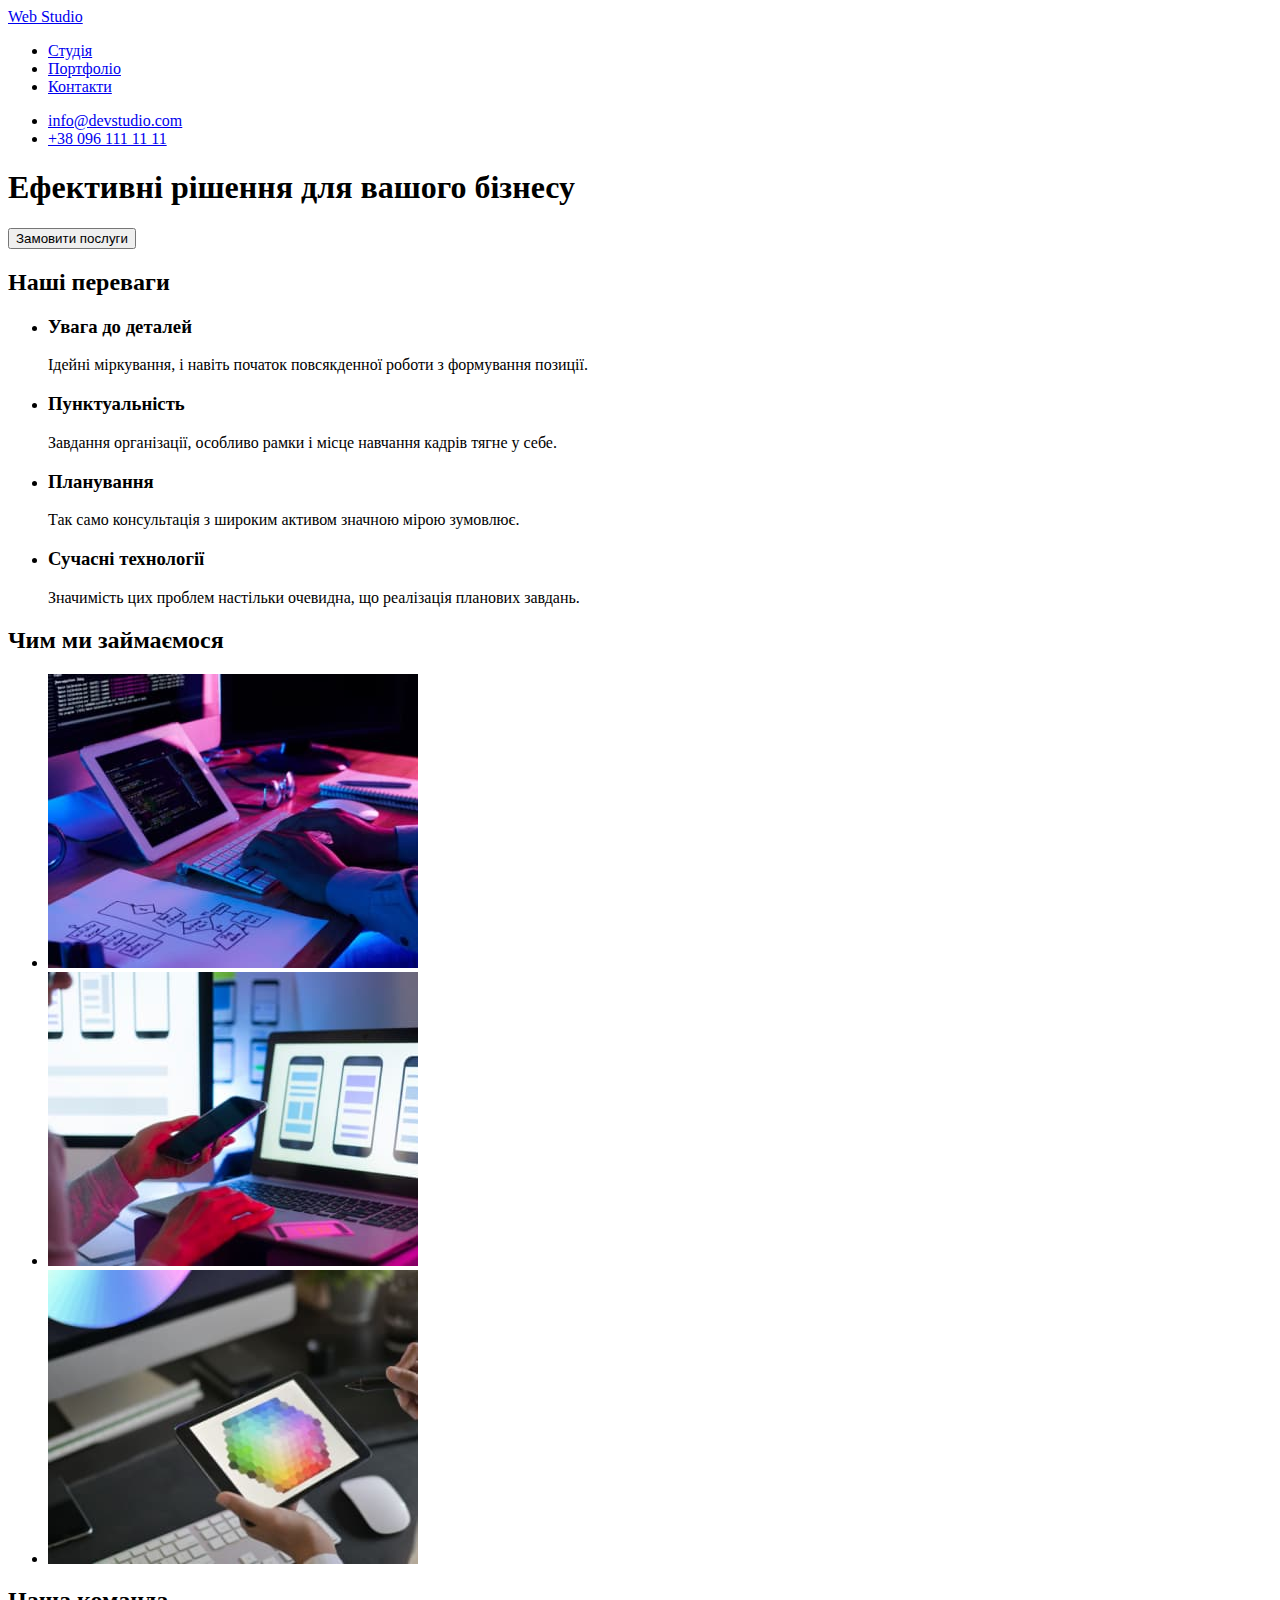
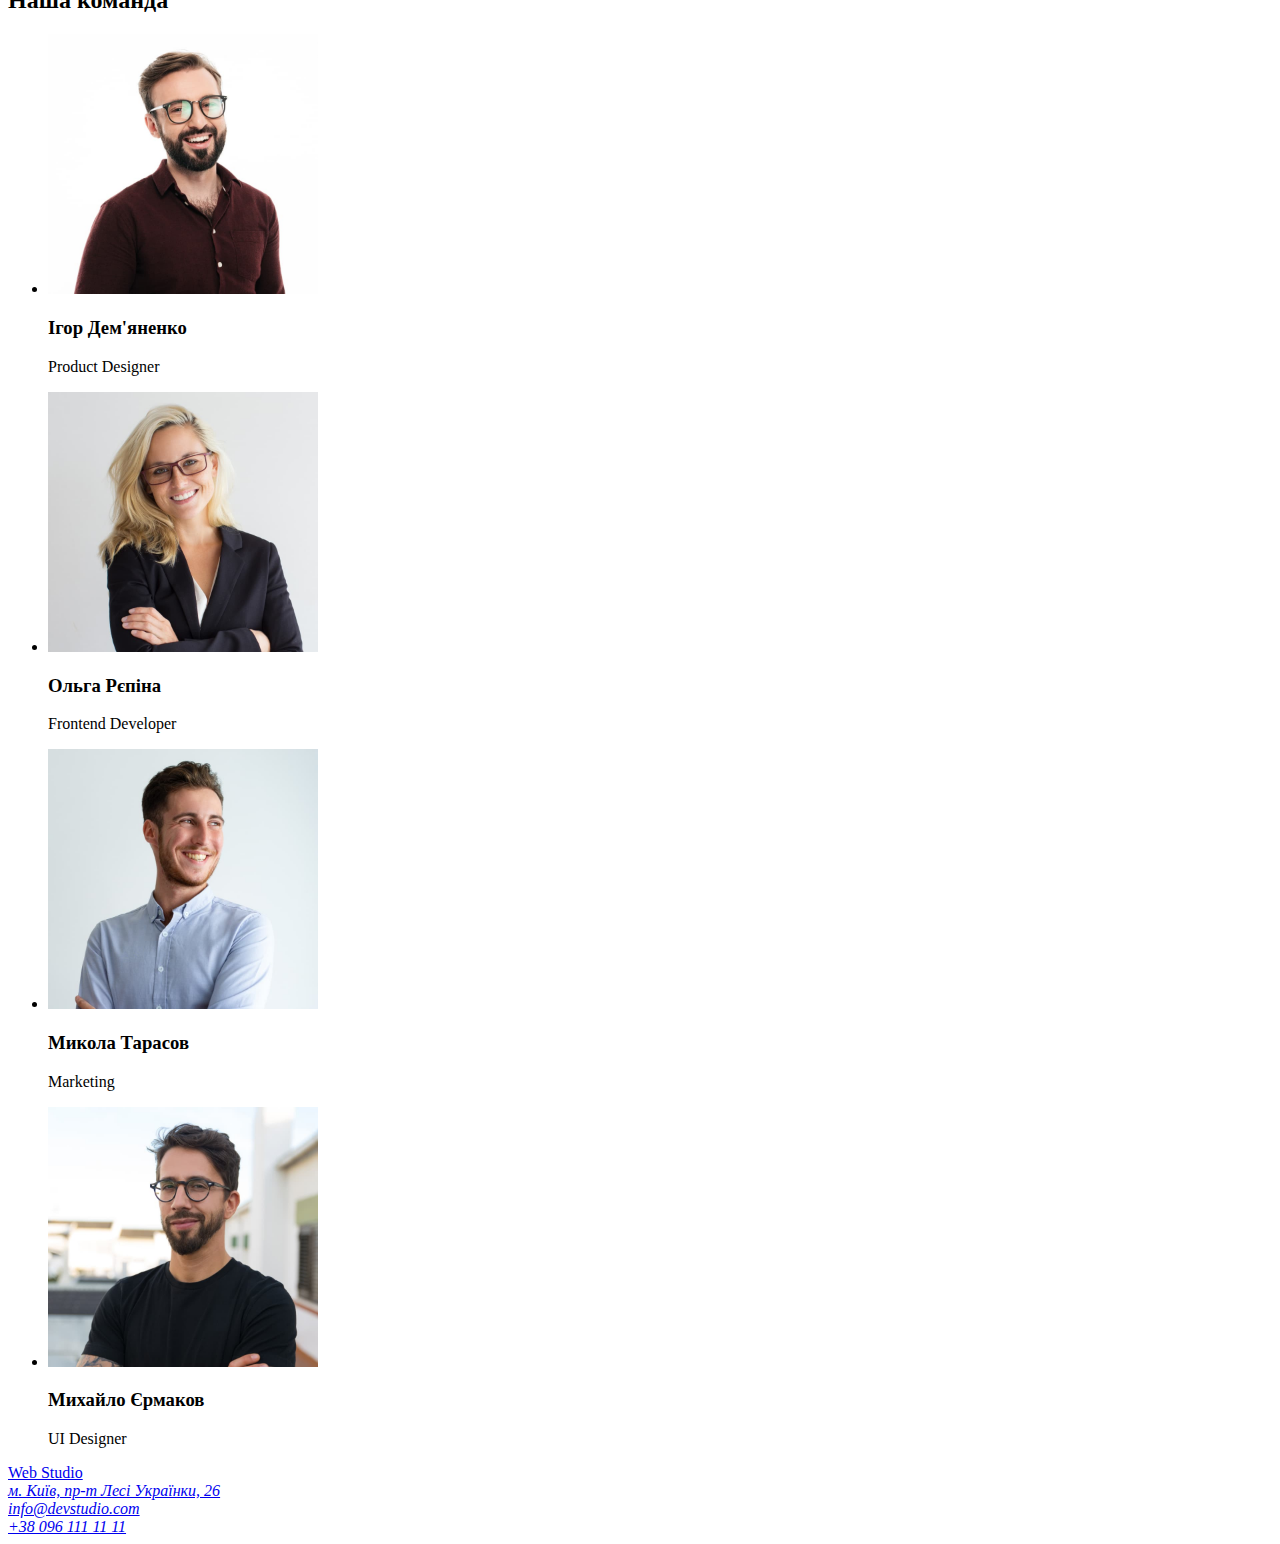
==== index.html @ 48c12817 "додає розмітку сторінки портфоліо" ====
<!DOCTYPE html>
<html lang="uk">
  <head>
    <meta charset="UTF-8" />
    <meta http-equiv="X-UA-Compatible" content="IE=edge" />
    <meta name="viewport" content="width=device-width, initial-scale=1.0" />
    <title lang="en">Web Studio</title>
  </head>
  <body>
    <header>
      <nav>
        <a href="./index.html" lang="en">Web Studio</a>
        <ul>
          <li>
            <a href="#">Студія</a>
          </li>
          <li>
            <a href="./portfolio.html">Портфоліо</a>
          </li>
          <li>
            <a href="#">Контакти</a>
          </li>
        </ul>
      </nav>
      <ul>
        <li><a href="mailto:info@devstudio.com">info@devstudio.com</a></li>
        <li><a href="tel:+380961111111">+38 096 111 11 11</a></li>
      </ul>
    </header>
    <main>
      <section>
        <h1>Ефективні рішення для вашого бізнесу</h1>
        <button type="button">Замовити послуги</button>
      </section>
      <section>
        <h2>Наші переваги</h2>
        <ul>
          <li>
            <h3>Увага до деталей</h3>
            <p>
              Ідейні міркування, і навіть початок повсякденної роботи з
              формування позиції.
            </p>
          </li>
          <li>
            <h3>Пунктуальність</h3>
            <p>
              Завдання організації, особливо рамки і місце навчання кадрів тягне
              у себе.
            </p>
          </li>
          <li>
            <h3>Планування</h3>
            <p>
              Так само консультація з широким активом значною мірою зумовлює.
            </p>
          </li>
          <li>
            <h3>Сучасні технології</h3>
            <p>
              Значимість цих проблем настільки очевидна, що реалізація планових
              завдань.
            </p>
          </li>
        </ul>
      </section>
      <section>
        <h2>Чим ми займаємося</h2>
        <ul>
          <li>
            <img
              src="./images/section-image1.jpg"
              alt="набирає текст на клавіатурі"
              width="370"
            />
          </li>
          <li>
            <img
              src="./images/section-image2.jpg"
              alt="тримає телефон у руці"
              width="370"
            />
          </li>
          <li>
            <img
              src="./images/section-image3.jpg"
              alt="вибирає колір на палітрі кольорів"
              width="370"
            />
          </li>
        </ul>
      </section>
      <section>
        <h2>Наша команда</h2>
        <ul>
          <li>
            <img
              src="./images/team-product-designer.jpg"
              alt="фото Ігор Дем'яненко"
              width="270"
            />
            <h3>Ігор Дем'яненко</h3>
            <p lang="en">Product Designer</p>
          </li>
          <li>
            <img
              src="./images/team-frontend-developer.jpg"
              alt="фото Ольга Рєпіна"
              width="270"
            />
            <h3>Ольга Рєпіна</h3>
            <p lang="en">Frontend Developer</p>
          </li>
          <li>
            <img
              src="./images/team-marketing.jpg"
              alt="фото Микола Тарасов"
              width="270"
            />
            <h3>Микола Тарасов</h3>
            <p lang="en">Marketing</p>
          </li>
          <li>
            <img
              src="./images/team-ui-designer.jpg"
              alt="фото Михайло Єрмаков"
              width="270"
            />
            <h3>Михайло Єрмаков</h3>
            <p lang="en">UI Designer</p>
          </li>
        </ul>
      </section>
    </main>
    <footer>
      <a href="/" lang="en">Web Studio</a>
      <address>
        <a
          href="https://goo.gl/maps/CPtrU1FHBa2aNyZL9"
          target="_blank"
          rel="noopener noreferrer nofollow"
          >м. Київ, пр-т Лесі Українки, 26</a
        ><br />

        <a href="mailto:info@devstudio.com">info@devstudio.com</a><br />
        <a href="tel:++380961111111">+38 096 111 11 11</a><br />
      </address>
    </footer>
  </body>
</html>
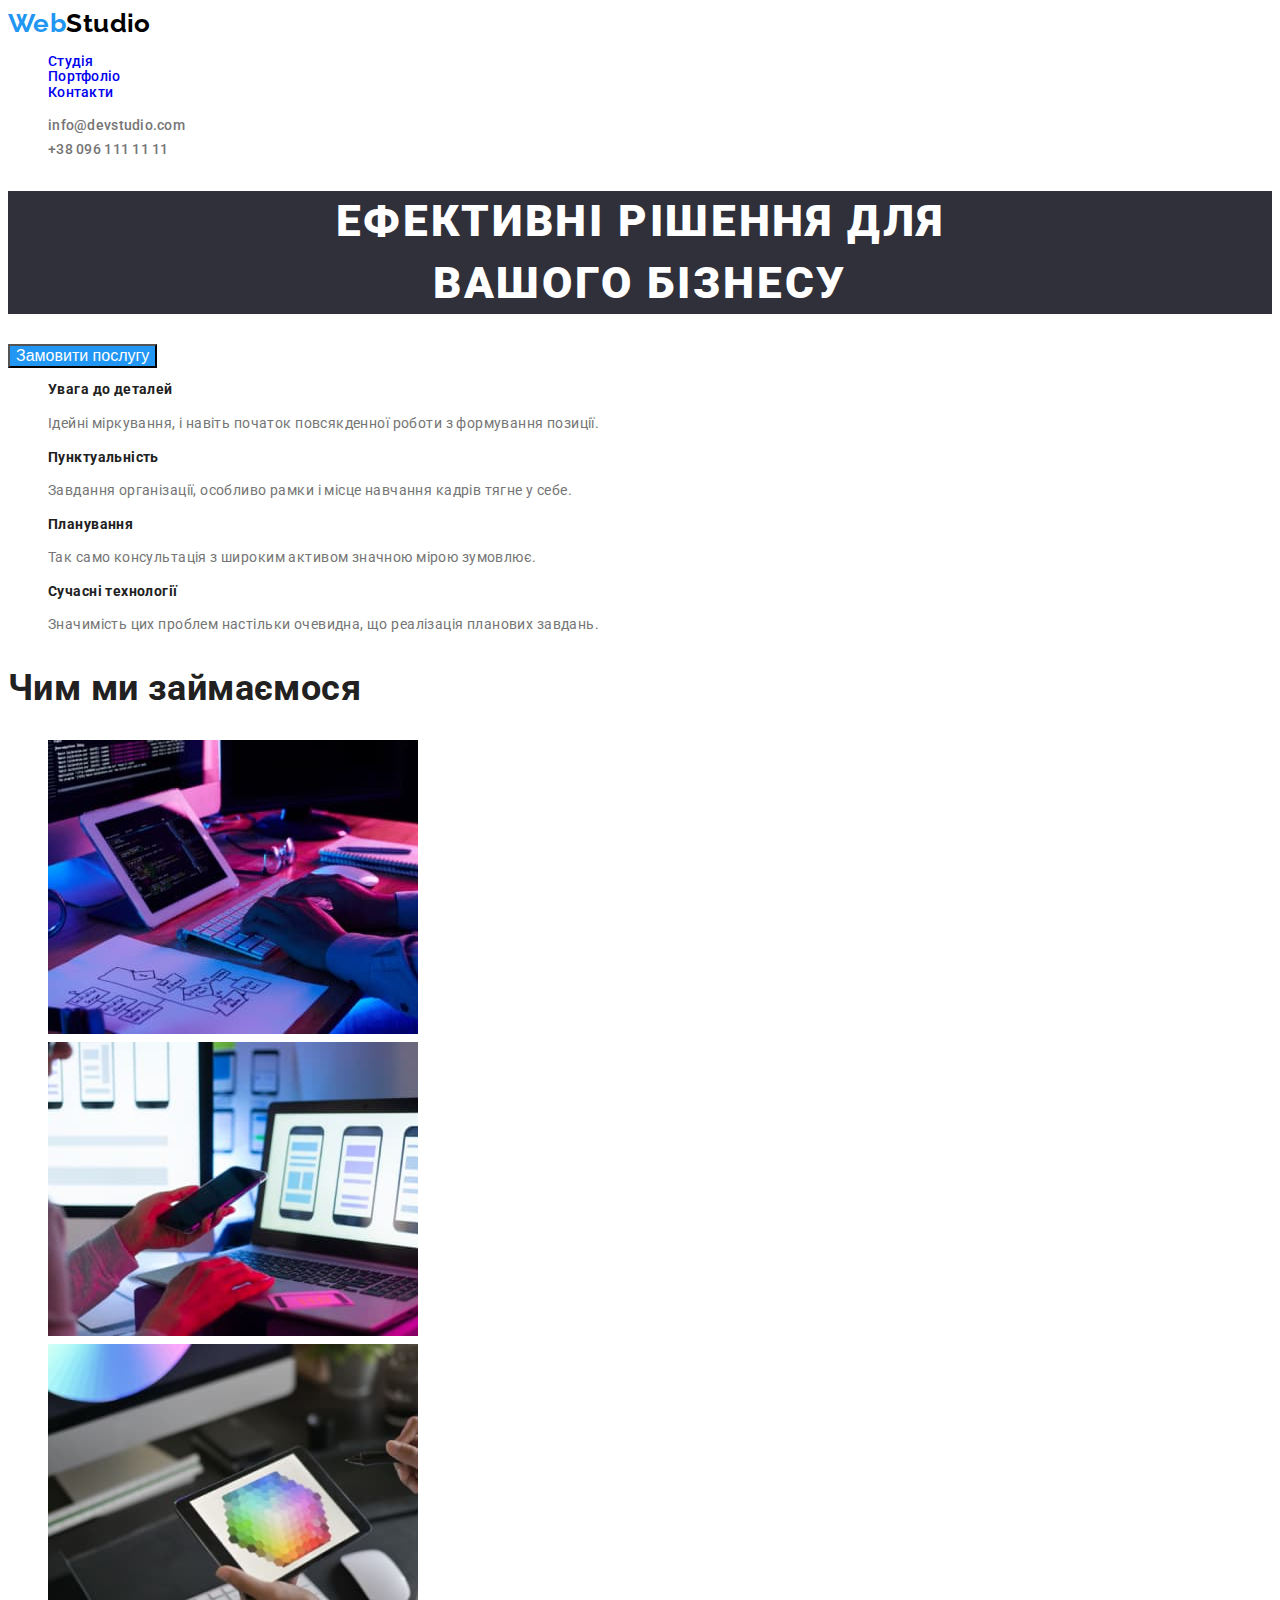
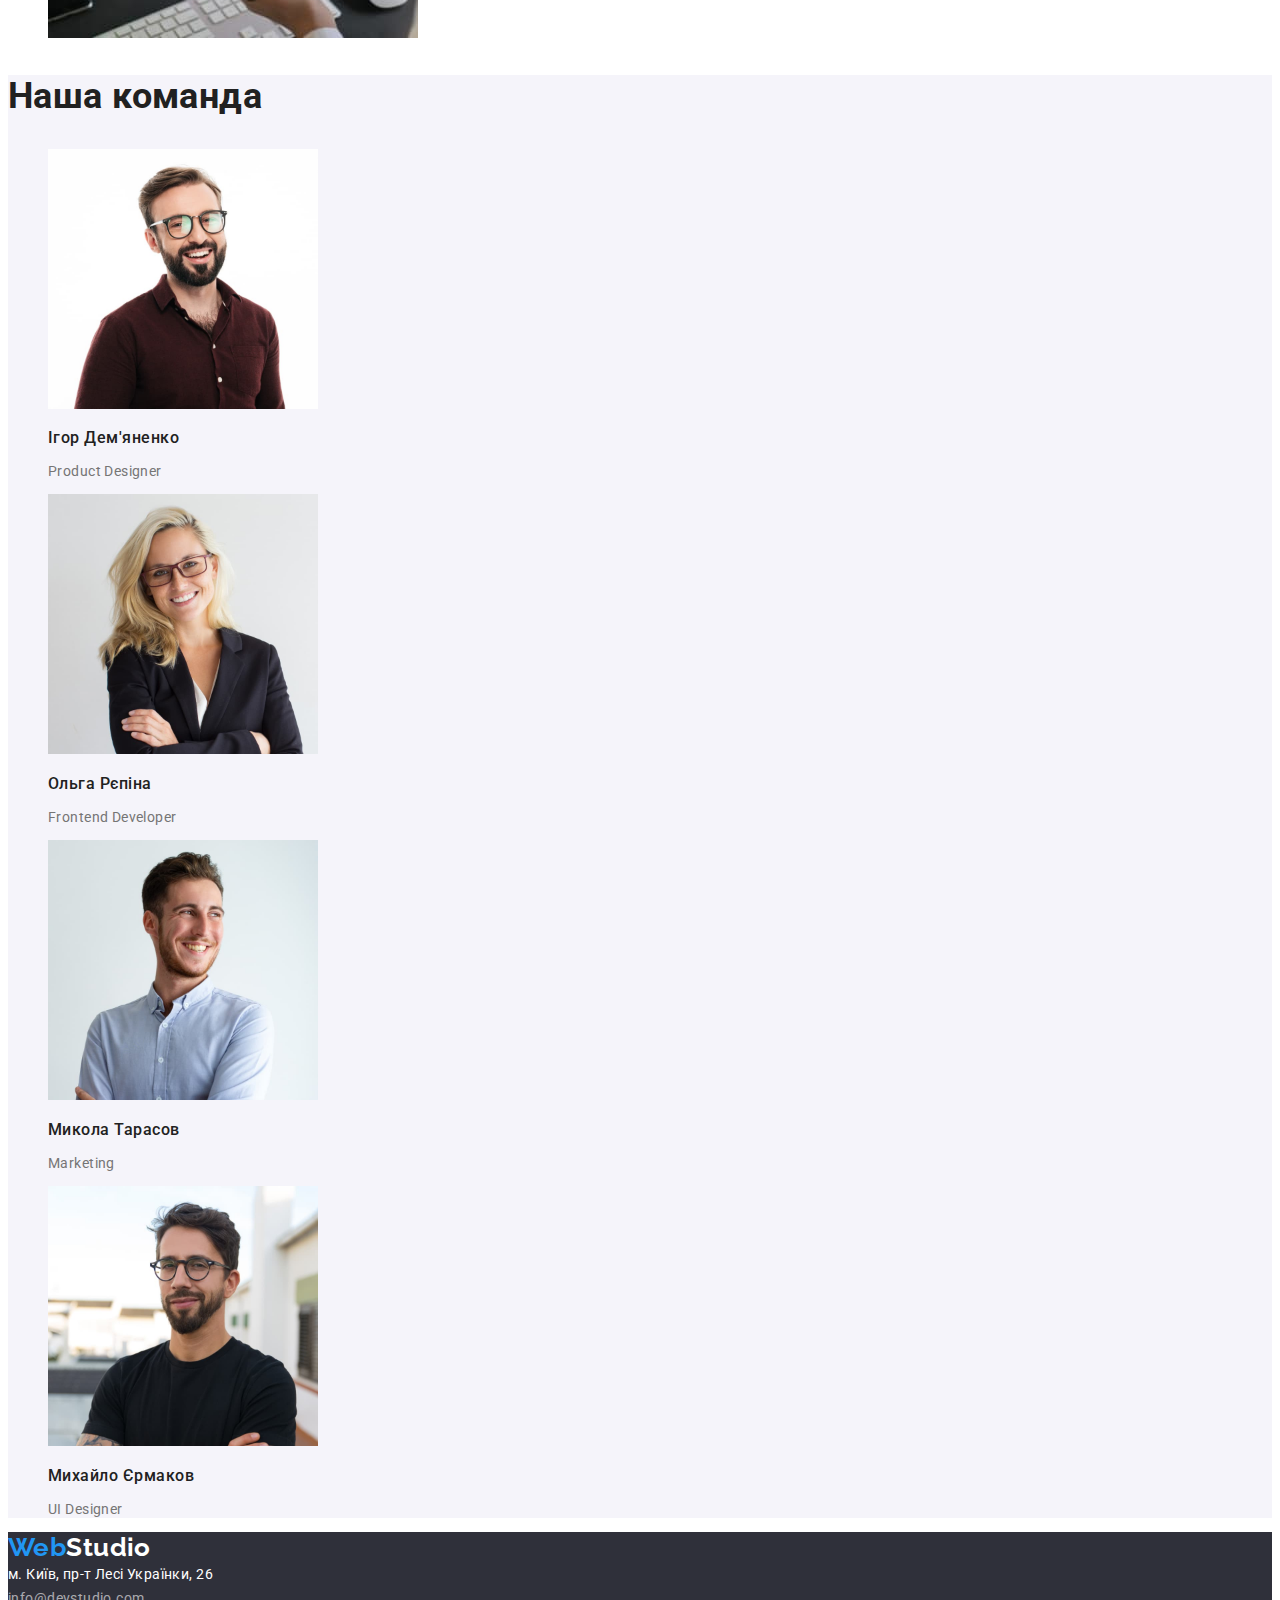
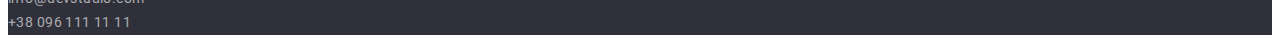
==== commit 3b21fa92: "додає базові стилі до сторінок макету" ====
--- a/index.html
+++ b/index.html
@@ -5,58 +5,74 @@
     <meta http-equiv="X-UA-Compatible" content="IE=edge" />
     <meta name="viewport" content="width=device-width, initial-scale=1.0" />
     <title lang="en">Web Studio</title>
+    <link rel="stylesheet" href="./css/styles.css" />
+
+    <link
+      href="https://fonts.googleapis.com/css2?family=Raleway:wght@700&family=Roboto:wght@400;500;700;900&display=swap"
+      rel="stylesheet"
+    />
   </head>
-  <body>
+  <body class="page">
     <header>
       <nav>
-        <a href="./index.html" lang="en">Web Studio</a>
-        <ul>
+        <a href="./index.html" class="logo" lang="en"
+          ><span class="accent">Web</span>Studio</a
+        >
+        <ul class="site-nav list">
           <li>
-            <a href="#">Студія</a>
+            <a href="./index.html" class="link">Студія</a>
           </li>
           <li>
-            <a href="./portfolio.html">Портфоліо</a>
+            <a href="./portfolio.html" class="link">Портфоліо</a>
           </li>
           <li>
-            <a href="#">Контакти</a>
+            <a href="#" class="link">Контакти</a>
           </li>
         </ul>
       </nav>
-      <ul>
-        <li><a href="mailto:info@devstudio.com">info@devstudio.com</a></li>
-        <li><a href="tel:+380961111111">+38 096 111 11 11</a></li>
+      <ul class="contact-nav list">
+        <li>
+          <a href="mailto:info@devstudio.com" class="link"
+            >info@devstudio.com</a
+          >
+        </li>
+        <li><a href="tel:+380961111111" class="link">+38 096 111 11 11</a></li>
       </ul>
     </header>
+
     <main>
-      <section>
-        <h1>Ефективні рішення для вашого бізнесу</h1>
-        <button type="button">Замовити послуги</button>
+      <section class="hero">
+        <h1 class="hero-title">
+          Ефективні рішення для <br />
+          вашого бізнесу
+        </h1>
+        <button type="button" class="button">Замовити послугу</button>
       </section>
-      <section>
-        <h2>Наші переваги</h2>
-        <ul>
+      <section class="section">
+        <h2 class="section-title visually-hidden">Наші переваги</h2>
+        <ul class="features list">
           <li>
-            <h3>Увага до деталей</h3>
+            <h3 class="title">Увага до деталей</h3>
             <p>
               Ідейні міркування, і навіть початок повсякденної роботи з
               формування позиції.
             </p>
           </li>
           <li>
-            <h3>Пунктуальність</h3>
+            <h3 class="title">Пунктуальність</h3>
             <p>
               Завдання організації, особливо рамки і місце навчання кадрів тягне
               у себе.
             </p>
           </li>
           <li>
-            <h3>Планування</h3>
+            <h3 class="title">Планування</h3>
             <p>
               Так само консультація з широким активом значною мірою зумовлює.
             </p>
           </li>
           <li>
-            <h3>Сучасні технології</h3>
+            <h3 class="title">Сучасні технології</h3>
             <p>
               Значимість цих проблем настільки очевидна, що реалізація планових
               завдань.
@@ -64,9 +80,9 @@
           </li>
         </ul>
       </section>
-      <section>
-        <h2>Чим ми займаємося</h2>
-        <ul>
+      <section class="section">
+        <h2 class="section-title">Чим ми займаємося</h2>
+        <ul class="work list">
           <li>
             <img
               src="./images/section-image1.jpg"
@@ -90,16 +106,16 @@
           </li>
         </ul>
       </section>
-      <section>
-        <h2>Наша команда</h2>
-        <ul>
+      <section class="section team">
+        <h2 class="section-title">Наша команда</h2>
+        <ul class="list">
           <li>
             <img
               src="./images/team-product-designer.jpg"
               alt="фото Ігор Дем'яненко"
               width="270"
             />
-            <h3>Ігор Дем'яненко</h3>
+            <h3 class="title">Ігор Дем'яненко</h3>
             <p lang="en">Product Designer</p>
           </li>
           <li>
@@ -108,7 +124,7 @@
               alt="фото Ольга Рєпіна"
               width="270"
             />
-            <h3>Ольга Рєпіна</h3>
+            <h3 class="title">Ольга Рєпіна</h3>
             <p lang="en">Frontend Developer</p>
           </li>
           <li>
@@ -117,7 +133,7 @@
               alt="фото Микола Тарасов"
               width="270"
             />
-            <h3>Микола Тарасов</h3>
+            <h3 class="title">Микола Тарасов</h3>
             <p lang="en">Marketing</p>
           </li>
           <li>
@@ -126,24 +142,31 @@
               alt="фото Михайло Єрмаков"
               width="270"
             />
-            <h3>Михайло Єрмаков</h3>
+            <h3 class="title">Михайло Єрмаков</h3>
             <p lang="en">UI Designer</p>
           </li>
         </ul>
       </section>
     </main>
-    <footer>
-      <a href="/" lang="en">Web Studio</a>
+
+    <footer class="adress">
+      <a href="/" class="logo" lang="en"
+        ><span class="accent">Web</span>Studio</a
+      >
       <address>
         <a
           href="https://goo.gl/maps/CPtrU1FHBa2aNyZL9"
           target="_blank"
           rel="noopener noreferrer nofollow"
+          class="link"
           >м. Київ, пр-т Лесі Українки, 26</a
         ><br />
 
-        <a href="mailto:info@devstudio.com">info@devstudio.com</a><br />
-        <a href="tel:++380961111111">+38 096 111 11 11</a><br />
+        <a href="mailto:info@devstudio.com" class="link contacts"
+          >info@devstudio.com</a
+        ><br />
+        <a href="tel:++380961111111" class="link contacts">+38 096 111 11 11</a
+        ><br />
       </address>
     </footer>
   </body>
--- a/css/styles.css
+++ b/css/styles.css
@@ -0,0 +1,169 @@
+:root {
+    --primary-text-color: #757575;
+    --title-text-color: #212121;
+    --accent-color: #2196f3;
+    --hero-text-color: #fff;
+    --bgc-secondary-color: #f5f4fA;
+    --bgc-temporary-color: #2F303A;
+}
+
+
+.page {
+    background-color: #fff;
+    color: var(--primary-text-color);
+  
+    font-family: Roboto, sans-serif;
+    letter-spacing: 0.03em;
+    font-weight: 400;
+    font-size: 14px;
+    line-height: 1.7;
+   }
+
+.logo{
+    color:#000;
+    font-family: Raleway, sans-serif;
+    font-weight: 700;
+    font-size: 26px;
+    line-height: 1.2;
+    text-decoration: none;
+}
+
+.accent {
+color: var(--accent-color);
+}
+
+.list {
+    list-style: none;
+}
+
+.link {
+    text-decoration: none;
+}
+
+
+/* Site-nav */
+
+.site-nav {
+    color: var(--title-text-color);
+    letter-spacing: 0.02em;
+    font-weight: 500;
+    font-size: 14px;
+    line-height: 1.1;
+    letter-spacing: 0.02em;
+}
+
+.site-nav .link:hover,
+.site-nav .link:focus {
+    color: var(--accent-color);
+}
+
+.contact-nav .link{
+    color: var(--primary-text-color);
+    font-weight: 500;
+    font-size: 14px;
+    line-height: 1.1;
+    letter-spacing: 0.02em;
+}
+
+.contact-nav .link:hover,
+.contact-nav .link:focus {
+    color: var(--accent-color);
+}
+
+
+/* Hero */
+
+.hero-title {
+    color: #fff;
+    background-color: var(--bgc-temporary-color);
+    font-weight: 900;
+    font-size: 44px;
+    line-height: 1.4;
+    text-align: center;
+    letter-spacing: 0.06em;
+    text-transform: uppercase;
+}
+
+.button {
+    color: var(--hero-text-color);
+    background-color: var(--accent-color);
+    font-size: 16px;
+}
+
+
+/* Section */
+
+.visually-hidden {
+    position: absolute;
+    white-space: nowrap;
+    width: 1px;
+    height: 1px;
+    overflow: hidden;
+    border: 0;
+    padding: 0;
+    clip: rect(0 0 0 0);
+    clip-path: inset(50%);
+    margin: -1px;
+}
+
+.section-title{
+    color: var(--title-text-color);
+    font-weight: 700;
+    font-size: 36px;
+    line-height: 1.2;
+    
+}
+.title {
+    color: var(--title-text-color);
+    font-weight: 700;
+    font-size: 14px;
+    line-height: 1.1;
+    letter-spacing: 0.03em;
+}
+
+.portfolio-list .title {
+    color: var(--title-text-color);
+}
+
+.item {
+    color:var(--primary-text-color);
+    font-size: 14px;
+}
+
+
+.team .title {
+    font-weight: 500;
+    font-size: 16px;
+    line-height: 1.2;
+   
+}
+
+.team {
+    font-weight: 400;
+    line-height: 1.2;
+    background-color: var(--bgc-secondary-color);
+ 
+}
+
+/* Footer */
+
+.adress .logo {
+color: var(--hero-text-color);
+}
+
+.adress {
+    background-color: var(--bgc-temporary-color);
+    color: var(--hero-text-color);
+}
+
+.adress .link {
+    text-decoration: none;
+    color: var(--hero-text-color);
+    font-weight: 400;
+    font-style: normal;
+    line-height: 1.7;
+}
+
+.adress .contacts {
+    color: rgba(255, 255, 255, 0.6);
+}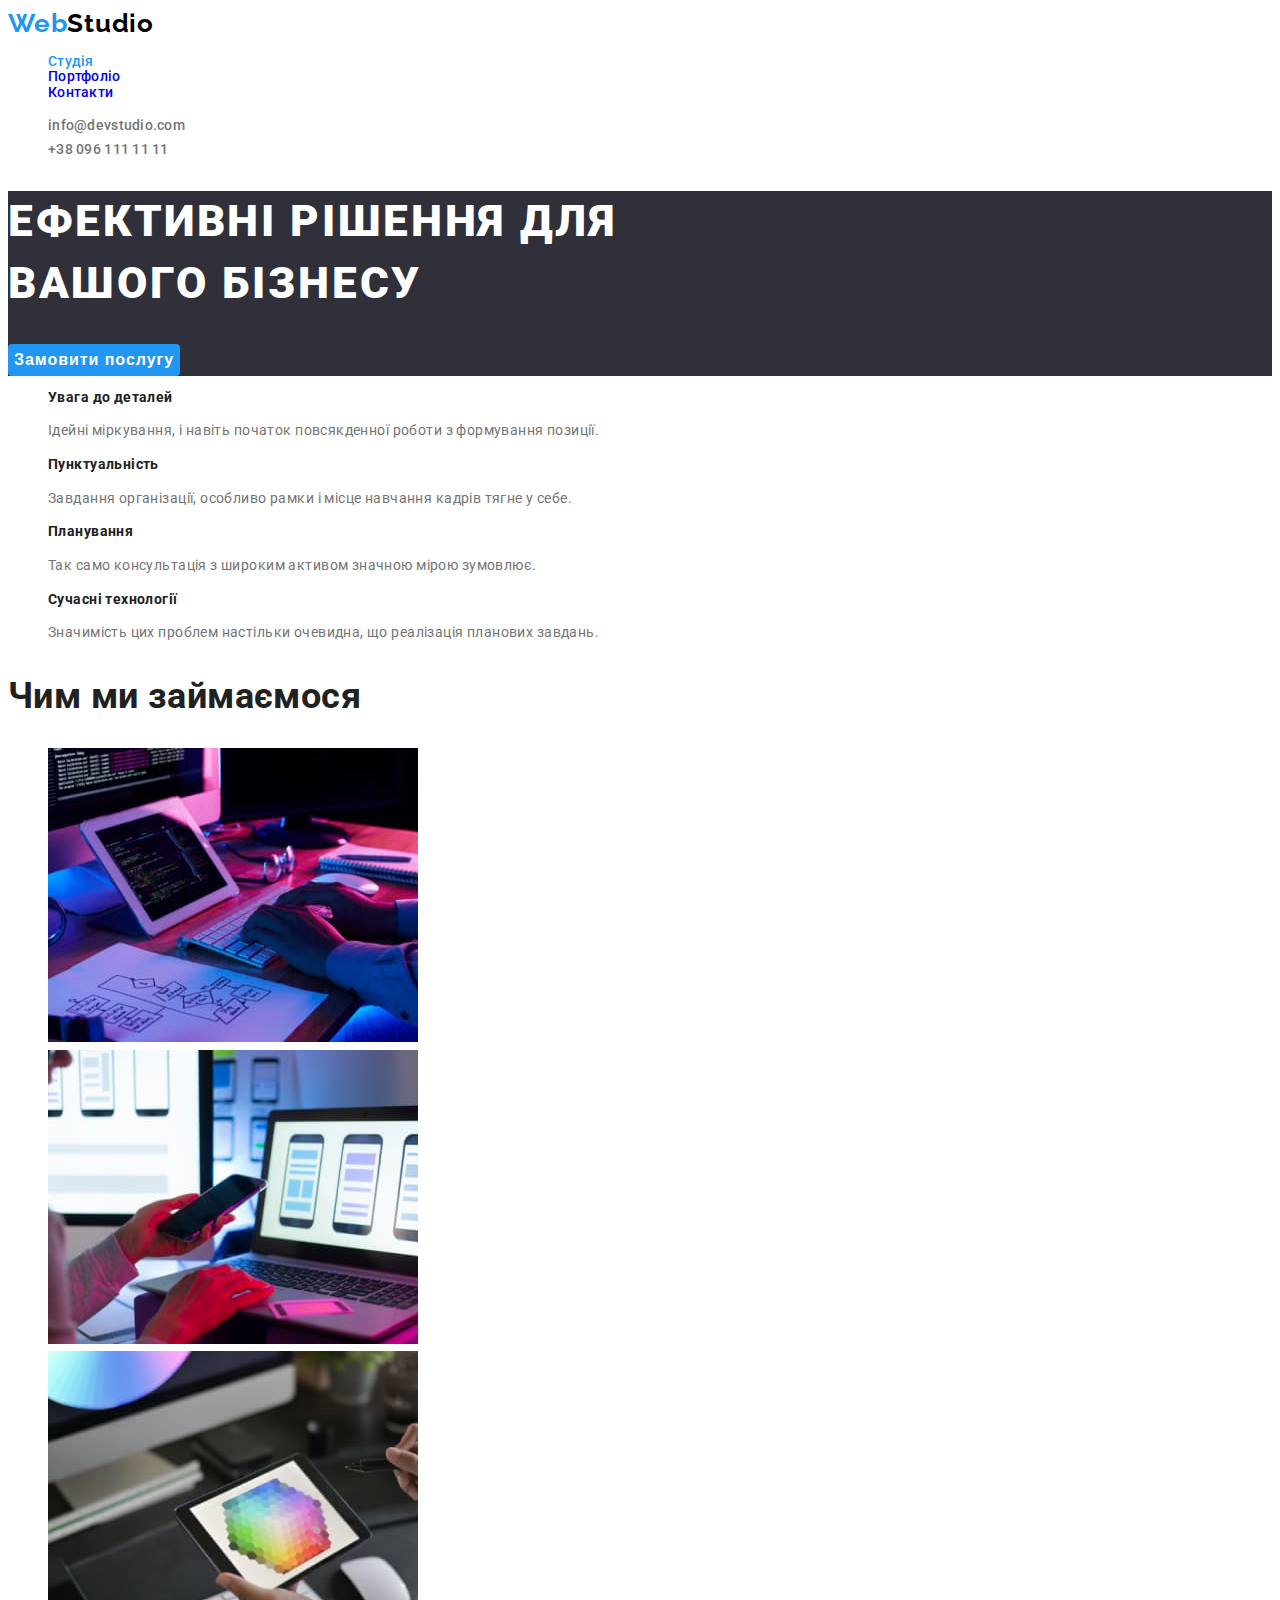
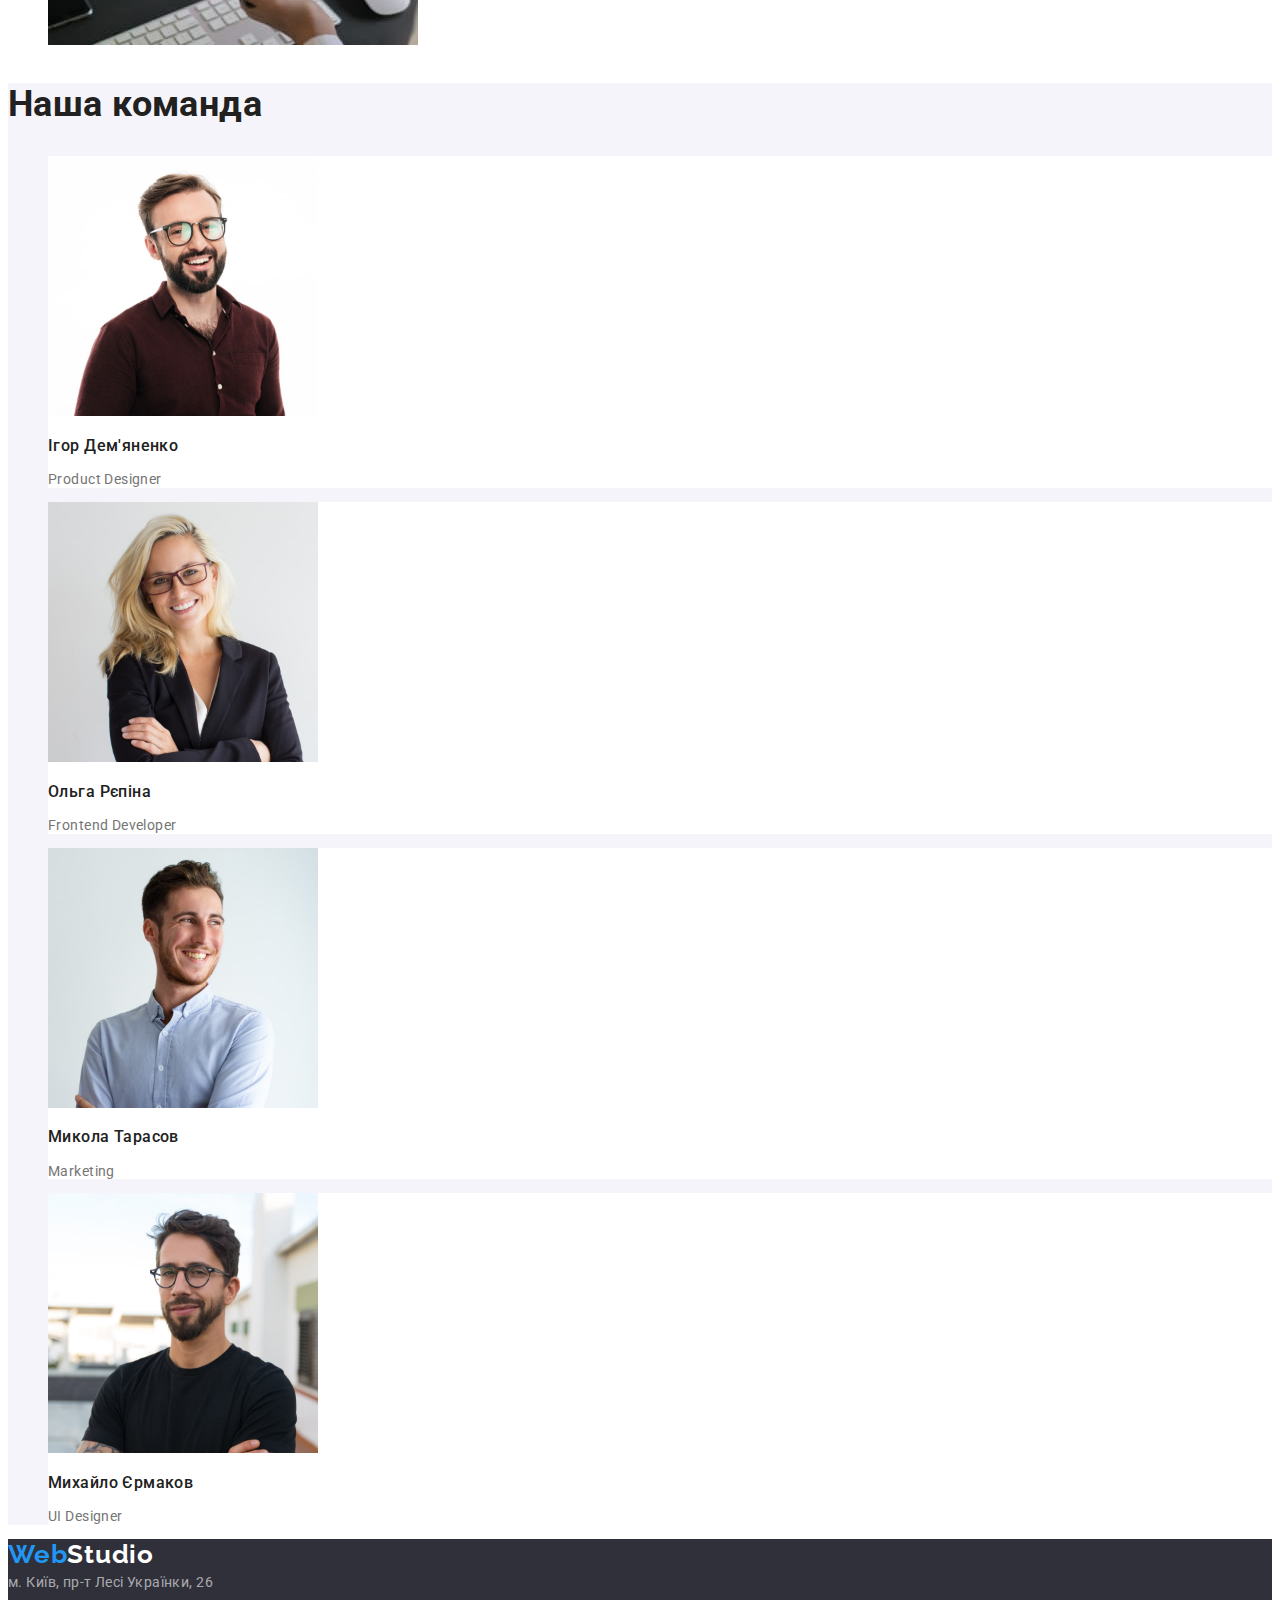
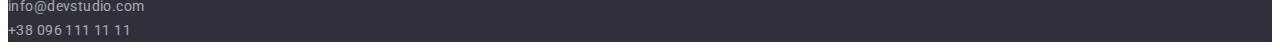
==== commit c1951c97: "додає шрифти до сторінок макету" ====
--- a/index.html
+++ b/index.html
@@ -20,7 +20,7 @@
         >
         <ul class="site-nav list">
           <li>
-            <a href="./index.html" class="link">Студія</a>
+            <a href="./index.html" class="link current">Студія</a>
           </li>
           <li>
             <a href="./portfolio.html" class="link">Портфоліо</a>
@@ -46,9 +46,9 @@
           Ефективні рішення для <br />
           вашого бізнесу
         </h1>
-        <button type="button" class="button">Замовити послугу</button>
+        <button class="hero-button">Замовити послугу</button>
       </section>
-      <section class="section">
+      <section>
         <h2 class="section-title visually-hidden">Наші переваги</h2>
         <ul class="features list">
           <li>
@@ -80,7 +80,7 @@
           </li>
         </ul>
       </section>
-      <section class="section">
+      <section>
         <h2 class="section-title">Чим ми займаємося</h2>
         <ul class="work list">
           <li>
@@ -106,10 +106,10 @@
           </li>
         </ul>
       </section>
-      <section class="section team">
+      <section class="team">
         <h2 class="section-title">Наша команда</h2>
         <ul class="list">
-          <li>
+          <li class="team-box">
             <img
               src="./images/team-product-designer.jpg"
               alt="фото Ігор Дем'яненко"
@@ -118,7 +118,7 @@
             <h3 class="title">Ігор Дем'яненко</h3>
             <p lang="en">Product Designer</p>
           </li>
-          <li>
+          <li class="team-box">
             <img
               src="./images/team-frontend-developer.jpg"
               alt="фото Ольга Рєпіна"
@@ -127,7 +127,7 @@
             <h3 class="title">Ольга Рєпіна</h3>
             <p lang="en">Frontend Developer</p>
           </li>
-          <li>
+          <li class="team-box">
             <img
               src="./images/team-marketing.jpg"
               alt="фото Микола Тарасов"
@@ -136,7 +136,7 @@
             <h3 class="title">Микола Тарасов</h3>
             <p lang="en">Marketing</p>
           </li>
-          <li>
+          <li class="team-box">
             <img
               src="./images/team-ui-designer.jpg"
               alt="фото Михайло Єрмаков"
@@ -149,7 +149,7 @@
       </section>
     </main>
 
-    <footer class="adress">
+    <footer class="contacts">
       <a href="/" class="logo" lang="en"
         ><span class="accent">Web</span>Studio</a
       >
@@ -162,11 +162,9 @@
           >м. Київ, пр-т Лесі Українки, 26</a
         ><br />
 
-        <a href="mailto:info@devstudio.com" class="link contacts"
-          >info@devstudio.com</a
+        <a href="mailto:info@devstudio.com" class="link">info@devstudio.com</a
         ><br />
-        <a href="tel:++380961111111" class="link contacts">+38 096 111 11 11</a
-        ><br />
+        <a href="tel:++380961111111" class="link">+38 096 111 11 11</a><br />
       </address>
     </footer>
   </body>
--- a/css/styles.css
+++ b/css/styles.css
@@ -2,11 +2,11 @@
     --primary-text-color: #757575;
     --title-text-color: #212121;
     --accent-color: #2196f3;
+    --hero-button-active: #188CE8;
     --hero-text-color: #fff;
-    --bgc-secondary-color: #f5f4fA;
-    --bgc-temporary-color: #2F303A;
-}
-
+    --bgc-secondary-color: #f5f4fa;
+    --bgc-temporary-color: #2f303a;
+}
 
 .page {
     background-color: #fff;
@@ -17,7 +17,7 @@
     font-weight: 400;
     font-size: 14px;
     line-height: 1.7;
-   }
+}
 
 .logo{
     color:#000;
@@ -25,6 +25,7 @@
     font-weight: 700;
     font-size: 26px;
     line-height: 1.2;
+    letter-spacing: 0.03em;
     text-decoration: none;
 }
 
@@ -41,6 +42,7 @@
 }
 
 
+
 /* Site-nav */
 
 .site-nav {
@@ -58,7 +60,7 @@
 }
 
 .contact-nav .link{
-    color: var(--primary-text-color);
+    color: inherit;
     font-weight: 500;
     font-size: 14px;
     line-height: 1.1;
@@ -70,25 +72,45 @@
     color: var(--accent-color);
 }
 
+.site-nav .link.current {
+    color: var(--accent-color);
+}
+
+
 
 /* Hero */
+.hero {
+    background-color: var(--bgc-temporary-color);
+}
 
 .hero-title {
-    color: #fff;
-    background-color: var(--bgc-temporary-color);
     font-weight: 900;
     font-size: 44px;
     line-height: 1.4;
-    text-align: center;
     letter-spacing: 0.06em;
     text-transform: uppercase;
-}
-
-.button {
+    color: #fff;
+}
+
+.hero-button { 
+    font-weight: 700;
+    font-size: 16px;
+    line-height: 1.9;
+    letter-spacing: 0.06em;
+
+    border: 0;
+    border-radius: 4px;
     color: var(--hero-text-color);
     background-color: var(--accent-color);
-    font-size: 16px;
-}
+
+    cursor:pointer;
+}
+
+.hero-button:hover,
+.hero-button:focus {
+    background-color: var(--hero-button-active);
+}
+
 
 
 /* Section */
@@ -118,18 +140,25 @@
     font-weight: 700;
     font-size: 14px;
     line-height: 1.1;
-    letter-spacing: 0.03em;
-}
-
-.portfolio-list .title {
-    color: var(--title-text-color);
+}
+
+
+.portfolio .title {
+    color: var(--title-text-color);
+    font-size: 18px;
+    line-height: 2;
+    letter-spacing: 0.06em;
 }
 
 .item {
     color:var(--primary-text-color);
-    font-size: 14px;
-}
-
+    font-size: 16px;
+    line-height: 1.9;
+}
+
+.team-box {
+    background: var(--hero-text-color);
+}
 
 .team .title {
     font-weight: 500;
@@ -139,31 +168,62 @@
 }
 
 .team {
-    font-weight: 400;
     line-height: 1.2;
     background-color: var(--bgc-secondary-color);
  
 }
 
+
+
+/* Portfolio button*/
+
+.filter-button {
+    font-family: inherit;
+    font-weight: 500;
+    font-size: 16px;
+    line-height: 1.6;
+    letter-spacing: 0.03em; 
+
+    border: 0;
+    border-radius: 4px;
+    
+    color: var(--title-text-color);
+    background-color: var(--bgc-secondary-color);
+    
+    cursor: pointer;
+}
+
+.filter-button:hover,
+.filter-button:focus {
+    background-color: var(--accent-color);
+    color: var(--hero-text-color);
+}
+
+
+
 /* Footer */
 
-.adress .logo {
+.contacts .logo {
 color: var(--hero-text-color);
 }
 
-.adress {
+.contacts {
     background-color: var(--bgc-temporary-color);
     color: var(--hero-text-color);
 }
 
-.adress .link {
+.contacts .link {
     text-decoration: none;
     color: var(--hero-text-color);
     font-weight: 400;
     font-style: normal;
     line-height: 1.7;
-}
-
-.adress .contacts {
+
     color: rgba(255, 255, 255, 0.6);
-}+}
+
+.contacts .link:hover,
+.contacts .link:focus {
+    color: var(--accent-color);
+}
+
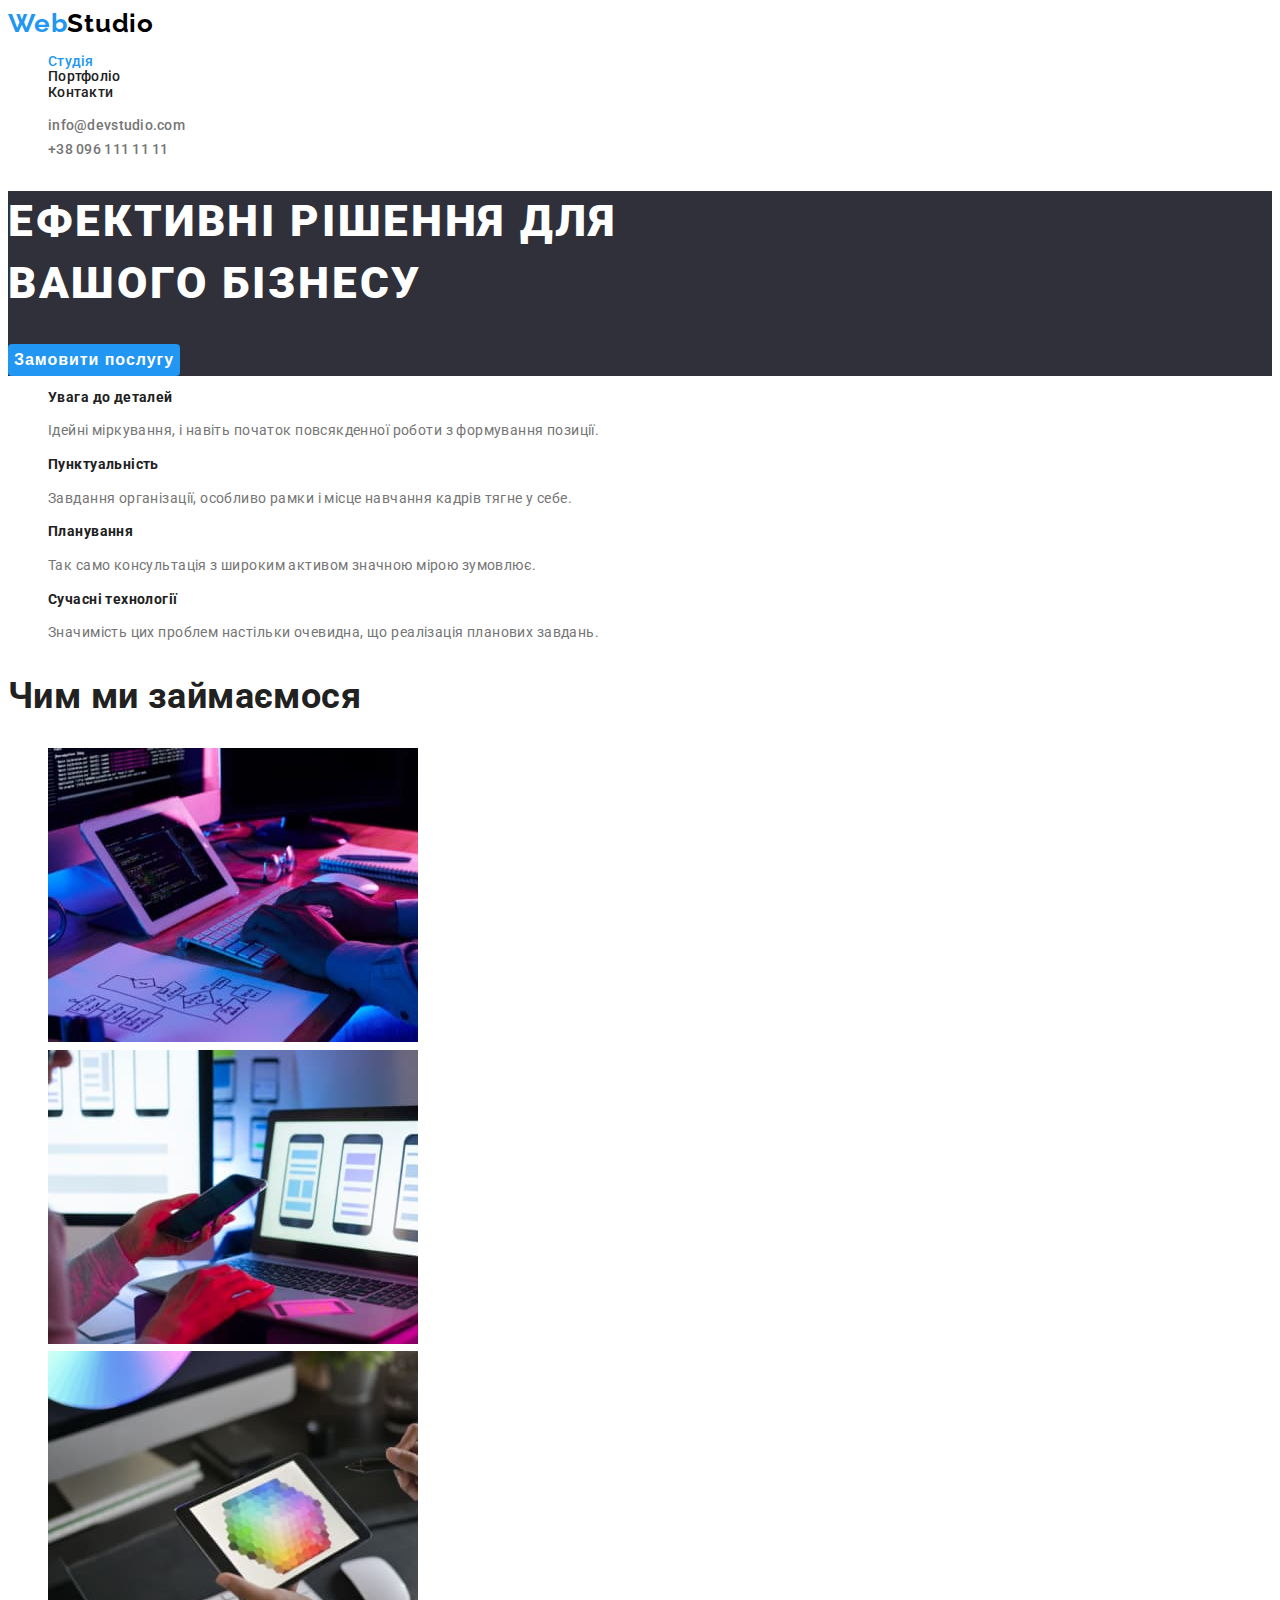
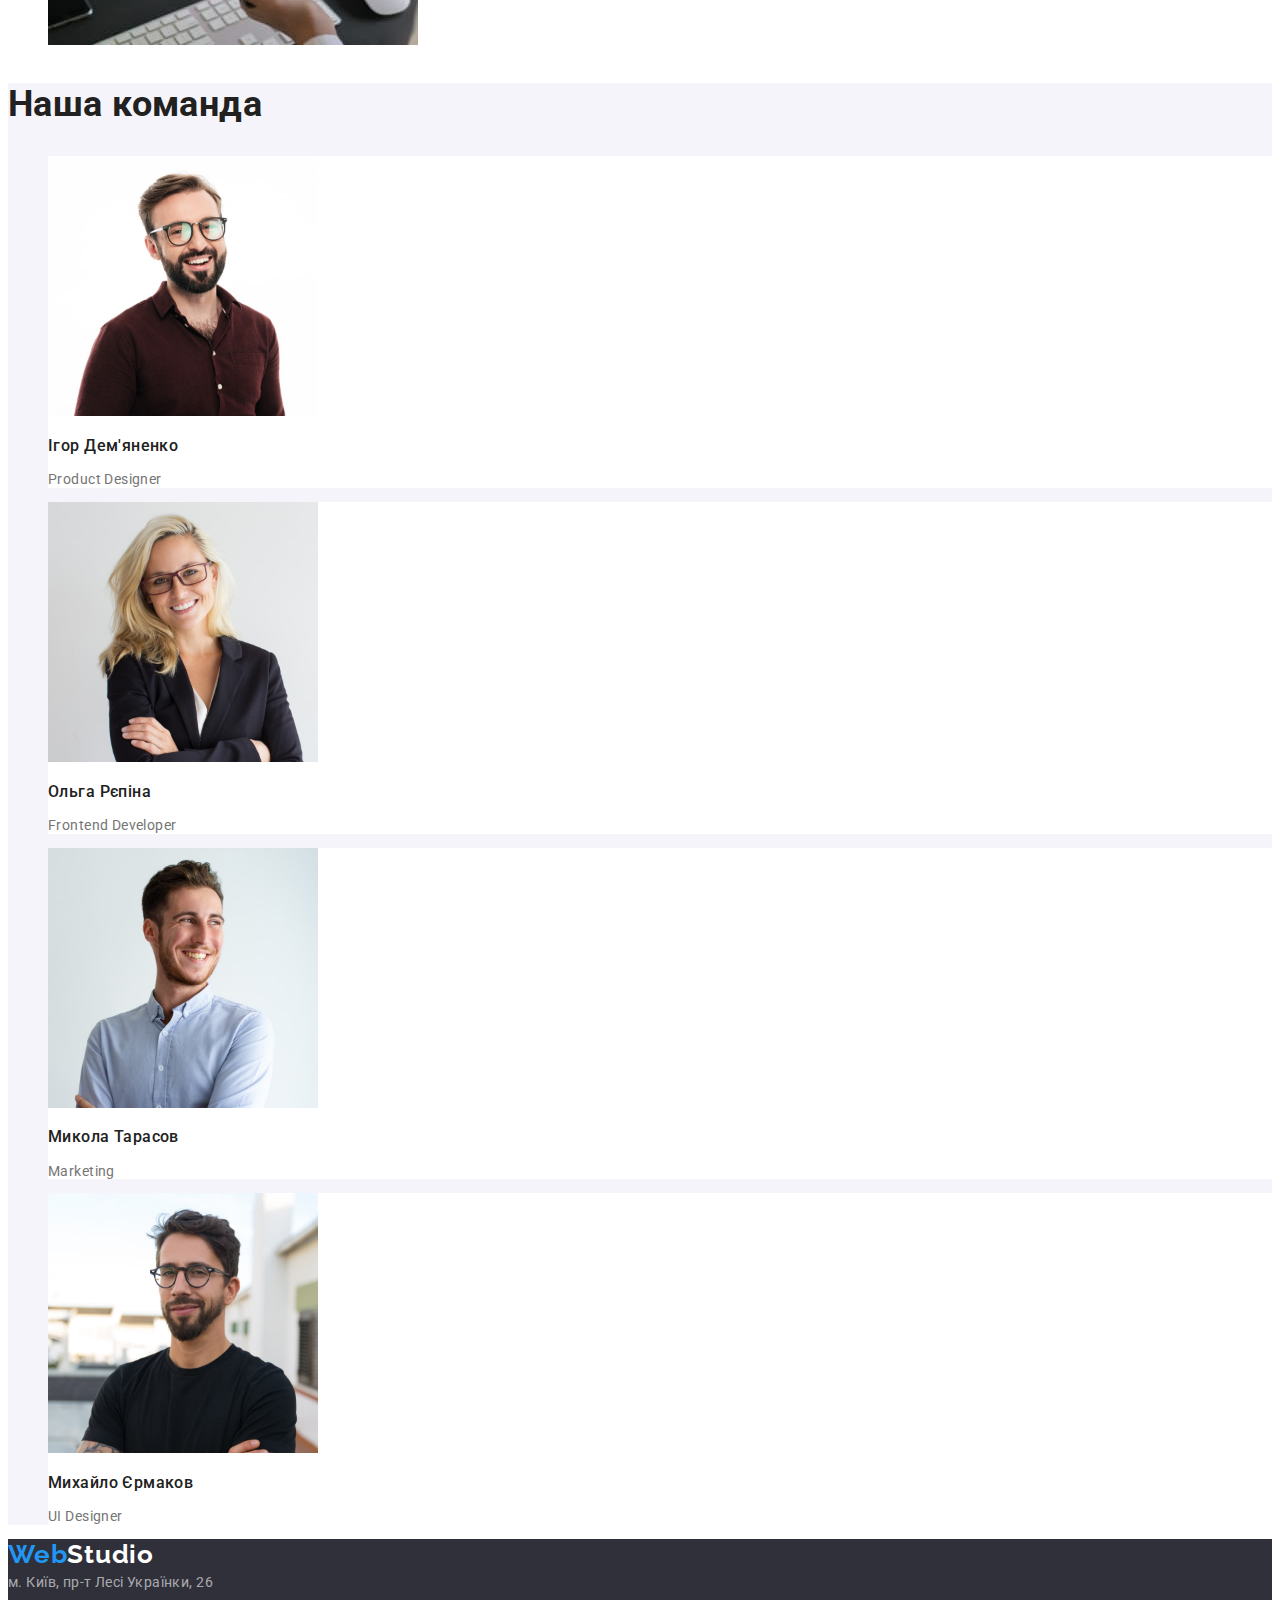
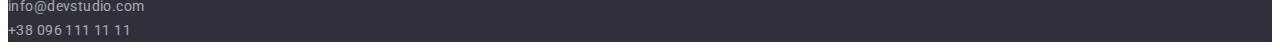
==== commit ac8ca404: "додає підсвітку поточної сторінки" ====
--- a/index.html
+++ b/index.html
@@ -150,7 +150,7 @@
     </main>
 
     <footer class="contacts">
-      <a href="/" class="logo" lang="en"
+      <a href="./index.html" class="logo" lang="en"
         ><span class="accent">Web</span>Studio</a
       >
       <address>
--- a/css/styles.css
+++ b/css/styles.css
@@ -39,12 +39,16 @@
 
 .link {
     text-decoration: none;
+    color: var(--title-text-color);
 }
 
 
 
 /* Site-nav */
 
+.site-nav .link.current {
+    color: var(--accent-color);
+}
 .site-nav {
     color: var(--title-text-color);
     letter-spacing: 0.02em;
@@ -69,10 +73,6 @@
 
 .contact-nav .link:hover,
 .contact-nav .link:focus {
-    color: var(--accent-color);
-}
-
-.site-nav .link.current {
     color: var(--accent-color);
 }
 
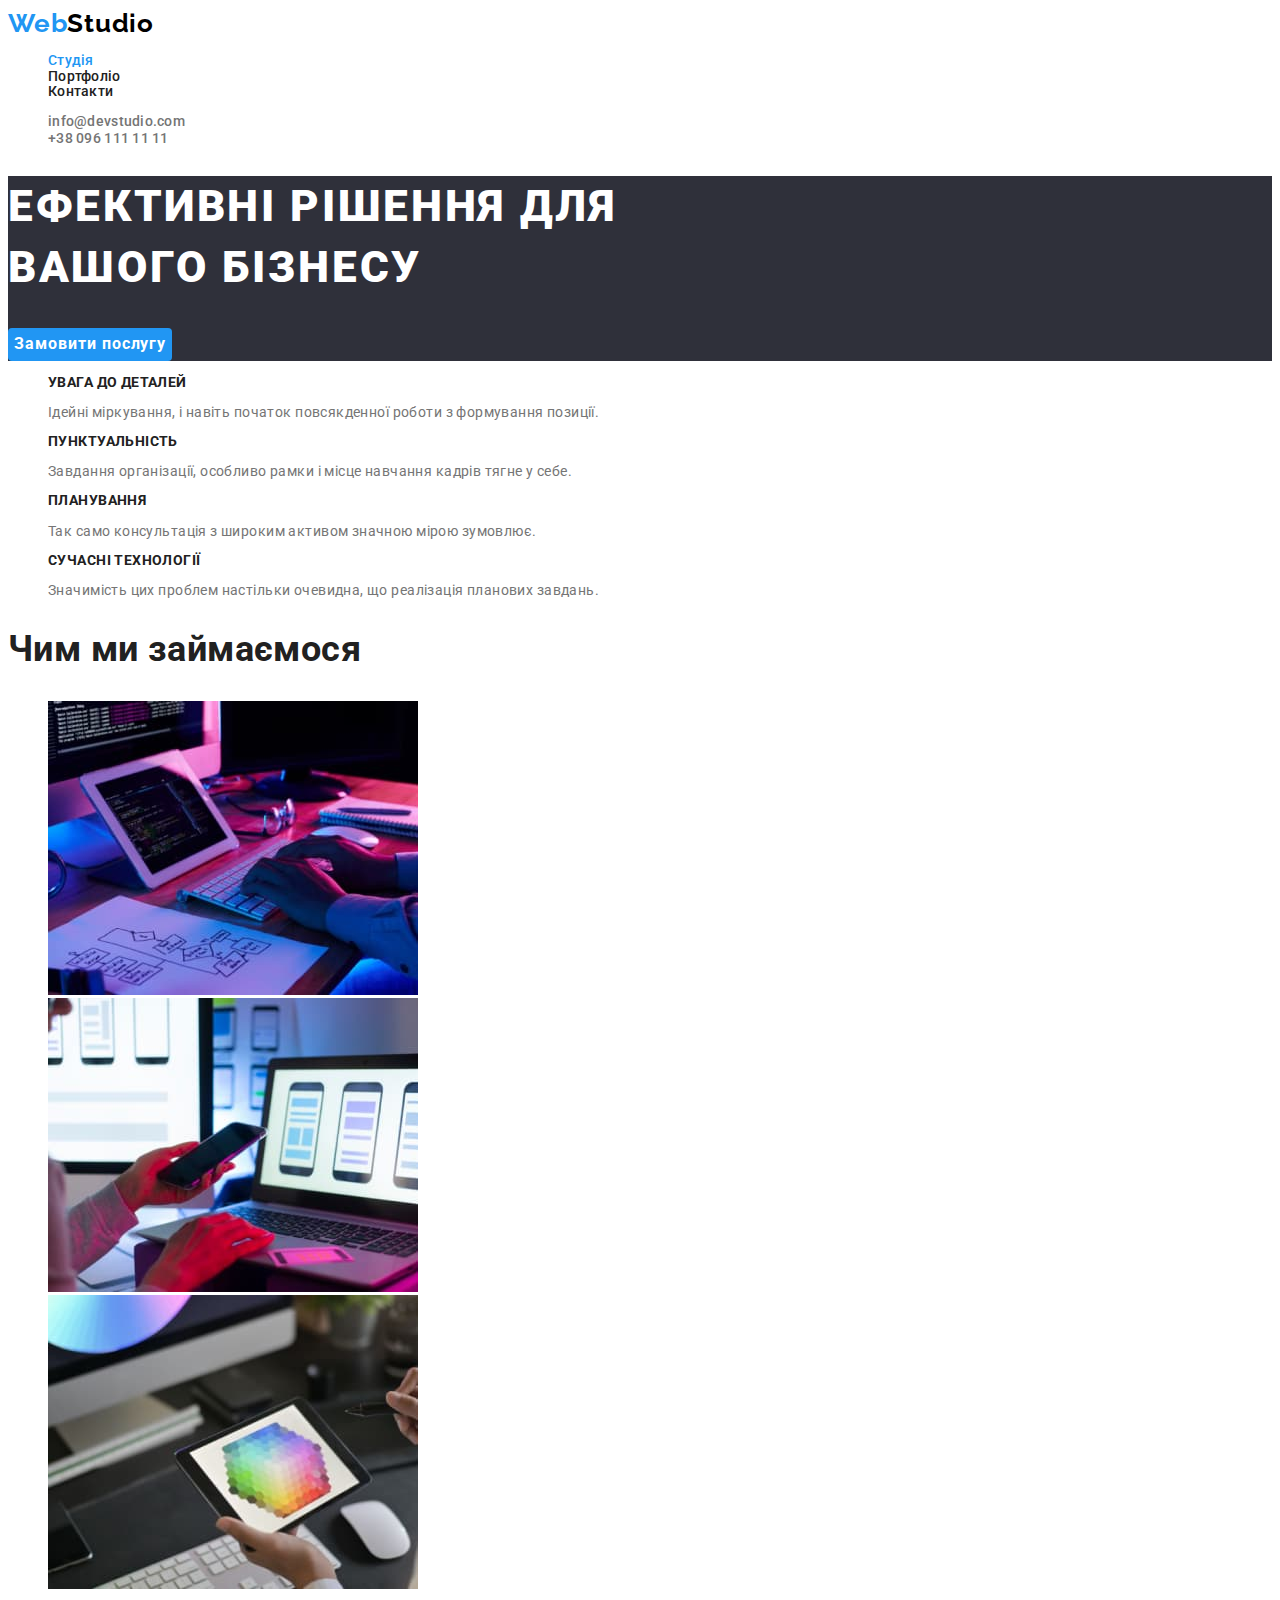
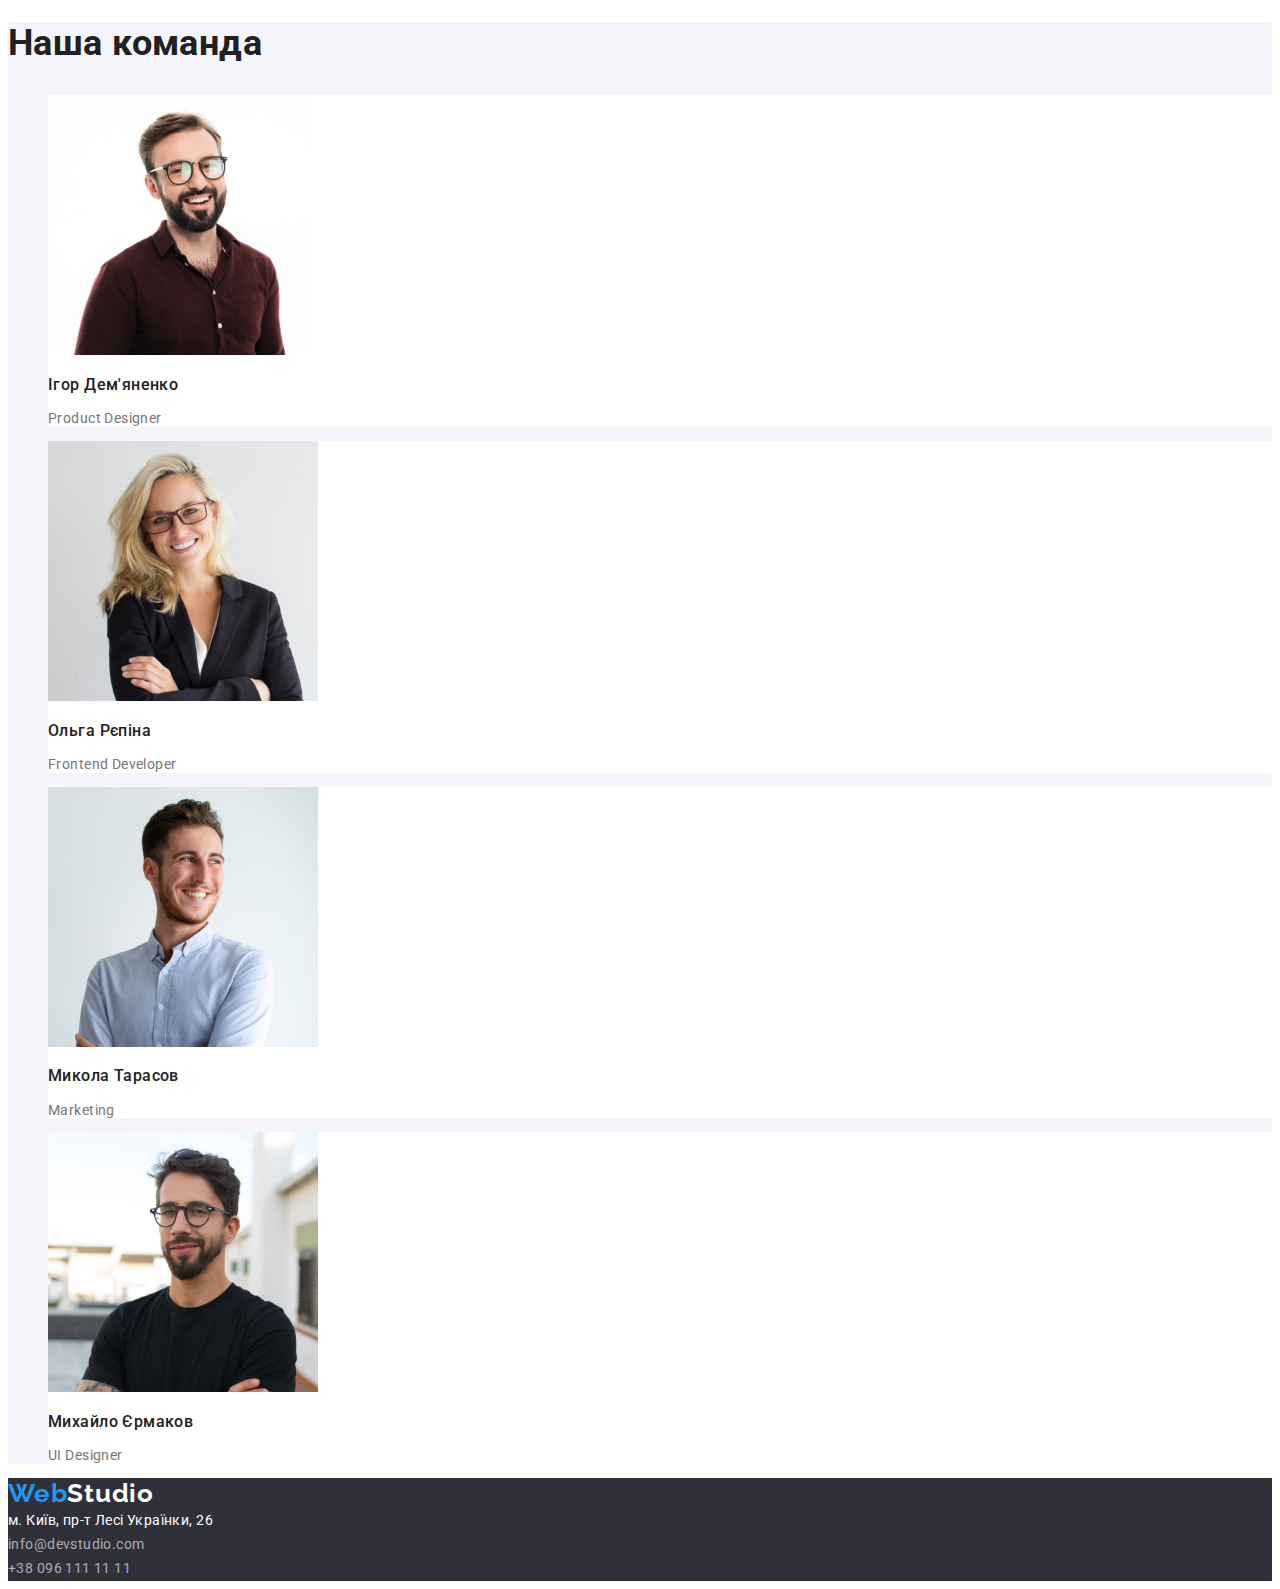
==== commit 624fc28e: "додає виправлення шрифтам (верхній регістр) та колір локації у футері" ====
--- a/index.html
+++ b/index.html
@@ -158,7 +158,7 @@
           href="https://goo.gl/maps/CPtrU1FHBa2aNyZL9"
           target="_blank"
           rel="noopener noreferrer nofollow"
-          class="link"
+          class="link location"
           >м. Київ, пр-т Лесі Українки, 26</a
         ><br />
 
--- a/css/styles.css
+++ b/css/styles.css
@@ -14,9 +14,7 @@
   
     font-family: Roboto, sans-serif;
     letter-spacing: 0.03em;
-    font-weight: 400;
-    font-size: 14px;
-    line-height: 1.7;
+    font-size: 14px;
 }
 
 .logo{
@@ -93,6 +91,7 @@
 }
 
 .hero-button { 
+    font-family: Roboto, sans-serif;
     font-weight: 700;
     font-size: 16px;
     line-height: 1.9;
@@ -142,6 +141,9 @@
     line-height: 1.1;
 }
 
+.features .title {
+    text-transform: uppercase;
+}
 
 .portfolio .title {
     color: var(--title-text-color);
@@ -212,16 +214,19 @@
     color: var(--hero-text-color);
 }
 
+
 .contacts .link {
     text-decoration: none;
-    color: var(--hero-text-color);
-    font-weight: 400;
     font-style: normal;
     line-height: 1.7;
 
     color: rgba(255, 255, 255, 0.6);
 }
 
+.contacts .location {
+    color: var(--hero-text-color);
+}
+
 .contacts .link:hover,
 .contacts .link:focus {
     color: var(--accent-color);
